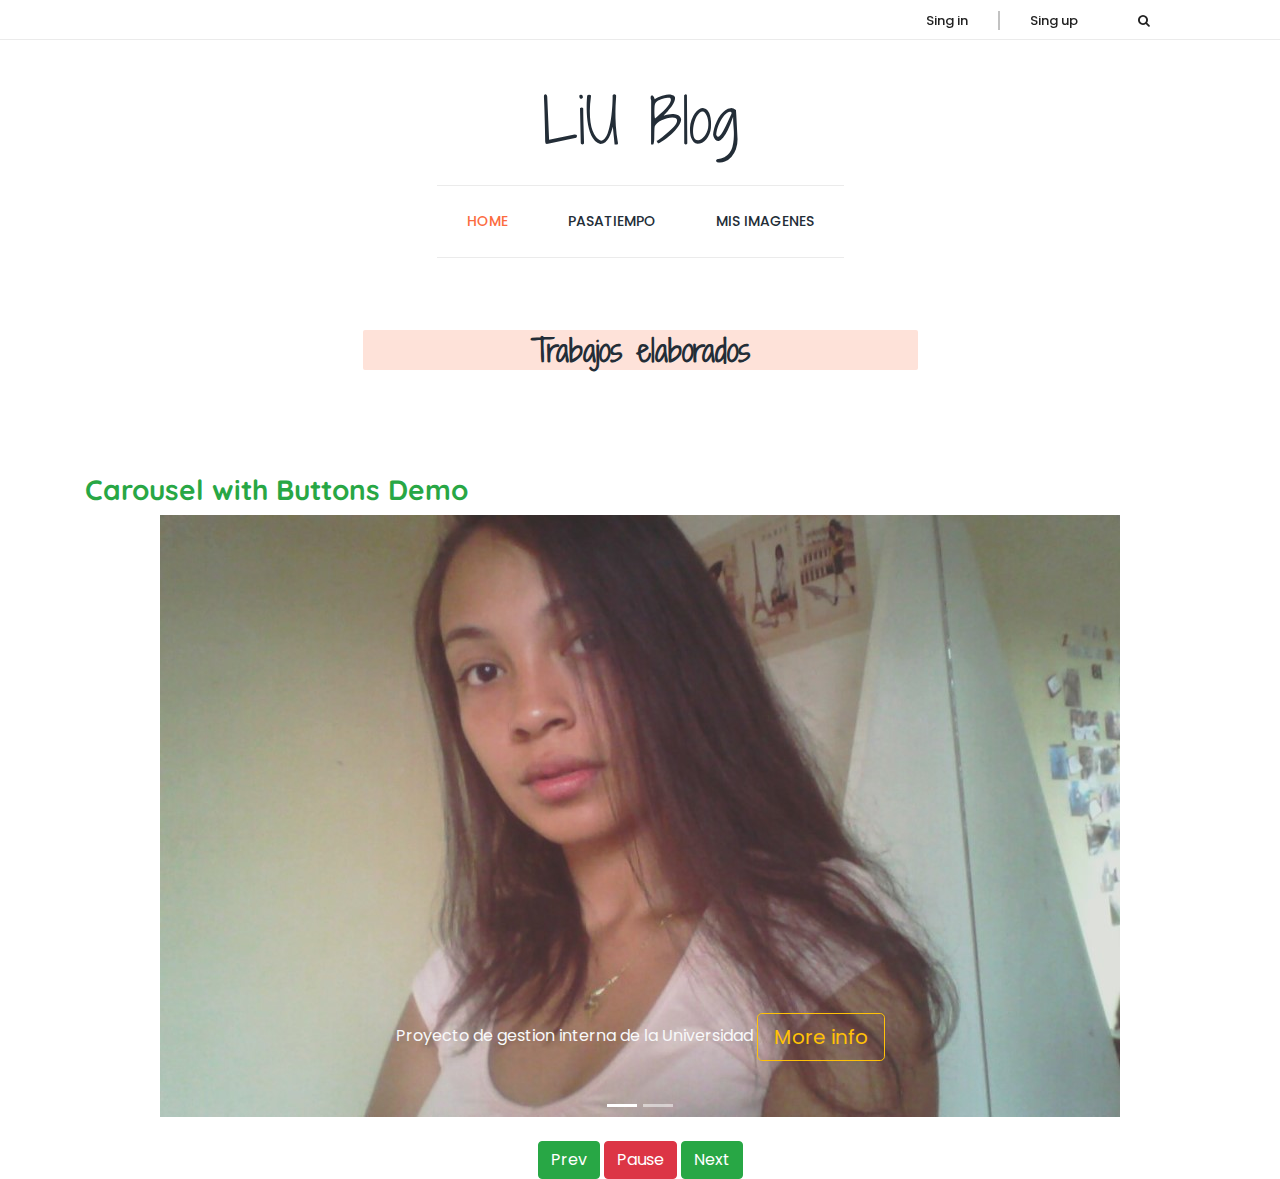
==== trabajos.html @ eb299ee0 "Subiendo liublog en hub" ====
<!DOCTYPE html>
<html lang="en">
<head>
    <meta charset="UTF-8">
    <meta name="description" content="">
    <meta http-equiv="X-UA-Compatible" content="IE=edge">
    <meta name="viewport" content="width=device-width, initial-scale=1, shrink-to-fit=no">
	<title></title>

<link rel="stylesheet" href="https://maxcdn.bootstrapcdn.com/bootstrap/4.0.0/css/bootstrap.min.css" integrity="sha384-Gn5384xqQ1aoWXA+058RXPxPg6fy4IWvTNh0E263XmFcJlSAwiGgFAW/dAiS6JXm" crossorigin="anonymous">
  
<script src="https://code.jquery.com/jquery-3.2.1.slim.min.js" integrity="sha384-KJ3o2DKtIkvYIK3UENzmM7KCkRr/rE9/Qpg6aAZGJwFDMVNA/GpGFF93hXpG5KkN" crossorigin="anonymous"></script>
<script src="https://cdnjs.cloudflare.com/ajax/libs/popper.js/1.12.9/umd/popper.min.js" integrity="sha384-ApNbgh9B+Y1QKtv3Rn7W3mgPxhU9K/ScQsAP7hUibX39j7fakFPskvXusvfa0b4Q" crossorigin="anonymous"></script>
<script src="https://maxcdn.bootstrapcdn.com/bootstrap/4.0.0/js/bootstrap.min.js" integrity="sha384-JZR6Spejh4U02d8jOt6vLEHfe/JQGiRRSQQxSfFWpi1MquVdAyjUar5+76PVCmYl" crossorigin="anonymous"></script>  

<link rel="stylesheet"  href="public/css/bootstrap/bootstrap.min.css">
<link rel="stylesheet"  href="public/css/others/animate.css">
<link rel="stylesheet"  href="public/css/others/font-awesome.min.css">
<link rel="stylesheet"  href="public/css/others/magnific-popup.css">
<link rel="stylesheet"  href="public/css/others/meanmenu.min.css">
<link rel="stylesheet"  href="public/css/others/owl.carousel.min.css">
<link rel="stylesheet"  href="public/css/others/pe-icon-7-stroke.css">
<link rel="stylesheet"  href="public/css/responsive/responsive.css">
<link rel="stylesheet"  href="public/css/style.css">

<script  src="public/js/bootstrap/bootstrap.min.js"></script>
<script  src="public/js/bootstrap/popper.min.js"></script>
<script  src="public/js/google-map/map-active.js"></script>
<script  src="public/js/jquery/jquery-2-2-4.min.js"></script>
<script  src="public/js/others/plugins.js"></script>
<script src="js/active.js"></script>
</head>
<body>
	<div class="top_header_area">
        <div class="container">
            <div class="row">
                <!--  Login Register Area -->
                <div class="col-10 col-sm-13">
                    <div class="signup-search-area d-flex align-items-center justify-content-end">
                        <div class="login_register_area d-flex">
                            <div class="login">
                                <a href="register.html">Sing in</a>
                            </div>
                            <div class="register">
                                <a href="register.html">Sing up</a>
                            </div>
                        </div>
                        <!-- Search Button Area -->
                        <div class="search_button">
                            <a class="searchBtn" href="#"><i class="fa fa-search" aria-hidden="true"></i></a>
                        </div>
                        <!-- Search Form -->
                        <div class="search-hidden-form">
                            <form action="#" method="get">
                                <input type="search" name="search" id="search-anything" placeholder="Search Anything...">
                                <input type="submit" value="" class="d-none">
                            </form>
                        </div>
                    </div>
                </div>
            </div>
        </div>
    </div>
    <!-- ****** Top Header Area End ****** -->

    <!-- ****** Header Area Start ****** -->
    <header class="header_area">
        <div class="container">
            <div class="row">
                <!-- Logo Area Start -->
                <div class="col-12">
                    <div class="logo_area text-center">
                        <a href="index.html" class="yummy-logo">LiU Blog</a>
                    </div>
                </div>
            </div>

            <div class="row">
                <div class="col-12">
                    <nav class="navbar navbar-expand-lg">
                        <button class="navbar-toggler" type="button" data-toggle="collapse" data-target="#yummyfood-nav" aria-controls="yummyfood-nav" aria-expanded="false" aria-label="Toggle navigation"><i class="fa fa-bars" aria-hidden="true"></i> Menu</button>
                        <!-- Menu Area Start -->
                        <div class="collapse navbar-collapse justify-content-center" id="yummyfood-nav">
                            <ul class="navbar-nav" id="yummy-nav">
                                <li class="nav-item active">
                                    <a class="nav-link" href="index.html">Home <span class="sr-only">(current)</span></a>
                                </li>
                                
                                <li class="nav-item">
                                    <a class="nav-link" href="#">Pasatiempo</a>
                                </li>
                                <li class="nav-item">
                                    <a class="nav-link" href="#">Mis imagenes</a>
                                </li>
                            </ul>
                        </div>
                    </nav>
                </div>
            </div>
        </div>
    </header>

<br>
<br>
<br>
           <div class="container">
            <div class="row">
                 <div class="col-12">
                    <div class="logo_area text-center">
                        <div class="widget-titled">
                        <h2>Trabajos elaborados</h2>
                    </div>
                    </div>
                </div>
            </div>
        </div>
<br>
<br>
<br>



<!---------- Carrusel ----->

<div class="container">
  <h3 class="text-success">Carousel with Buttons Demo</h3>
 
<div id="bs4-slide-carousel" class="carousel slide" data-ride="carousel" >
  <ol class="carousel-indicators">
    <li data-target="#bs4-slide-carousel" data-slide-to="0" class="active"></li>
    <li data-target="#bs4-slide-carousel" data-slide-to="1"></li>
  </ol>
  <div class="carousel-inner">
    <div class="carousel-item active">
      <img class="d-block mx-auto" src="public/img/about-img/lucy.jpg" alt="Slide One">
      <!--Captions for the slides go here -->
        <div class="carousel-caption text-success d-none d-sm-block">
        <p class="text-light">Proyecto de gestion interna de la Universidad
        <button class="btn btn-outline-warning btn-lg">More info</button>
        </p>
        </div>
      <!--Captions ending here for slide 1-->  
   </div>
    <div class="carousel-item">
      <img class="d-block mx-auto" src="public/img/about-img/lucy.jpg" alt="Slide Two">
      <!--Captions for the slides go here -->
        <div class="carousel-caption text-white d-none d-sm-block">
        <p class="text-light">Realizando Proyecto de Ciudad Caribia 
        <button class="btn btn-primary btn-lg">More info</button>
        </p>
        </div>
        </div>
      <!--Captions ending here for slide 2-->              
    </div>
  </div>


  <!---- Controlador ---->
  <a class="carousel-control-prev" href="#bs4-slide-carousel" role="button" data-slide="prev">
    <span class="carousel-control-prev-icon" aria-hidden="true"></span>
    <span class="sr-only">Previous</span>
  </a>
  <a class="carousel-control-next" href="#bs4-slide-carousel" role="button" data-slide="next">
    <span class="carousel-control-next-icon" aria-hidden="true"></span>
    <span class="sr-only">Next</span>
  </a>  
  
</div>
<div class="text-center mt-4">
<button class="btn btn-success" id="btnPrev">Prev</button>
<button class="btn btn-danger" id="btnPause">Pause</button>  
<button class="btn btn-success" id="btnNext">Next</button>
</div>
</div>

<script>
$('#bs4-slide-carousel').carousel({
  interval: 3000
})

$('#btnPrev').on('click', function () {
  $('#bs4-slide-carousel').carousel('prev');
})
$('#btnPause').on('click', function () {
  $('#bs4-slide-carousel').carousel('pause');
})
$('#btnNext').on('click', function () {
  $('#bs4-slide-carousel').carousel('next');
})
</script>


</body>
</html>
---- public/css/others/pe-icon-7-stroke.css ----
@font-face {
	font-family: 'Pe-icon-7-stroke';
	src:url('../../fonts/Pe-icon-7-stroke.eot?d7yf1v');
	src:url('../../fonts/Pe-icon-7-stroke.eot?#iefixd7yf1v') format('embedded-opentype'),
		url('../../fonts/Pe-icon-7-stroke.woff?d7yf1v') format('woff'),
		url('../../fonts/Pe-icon-7-stroke.ttf?d7yf1v') format('truetype'),
		url('../../fonts/Pe-icon-7-stroke.svg?d7yf1v#Pe-icon-7-stroke') format('svg');
	font-weight: normal;
	font-style: normal;
}

[class^="pe-7s-"], [class*=" pe-7s-"] {
	display: inline-block;
	font-family: 'Pe-icon-7-stroke';
	speak: none;
	font-style: normal;
	font-weight: normal;
	font-variant: normal;
	text-transform: none;
	line-height: 1;

	/* Better Font Rendering =========== */
	-webkit-font-smoothing: antialiased;
	-moz-osx-font-smoothing: grayscale;
}

.pe-7s-album:before {
	content: "\e6aa";
}
.pe-7s-arc:before {
	content: "\e6ab";
}
.pe-7s-back-2:before {
	content: "\e6ac";
}
.pe-7s-bandaid:before {
	content: "\e6ad";
}
.pe-7s-car:before {
	content: "\e6ae";
}
.pe-7s-diamond:before {
	content: "\e6af";
}
.pe-7s-door-lock:before {
	content: "\e6b0";
}
.pe-7s-eyedropper:before {
	content: "\e6b1";
}
.pe-7s-female:before {
	content: "\e6b2";
}
.pe-7s-gym:before {
	content: "\e6b3";
}
.pe-7s-hammer:before {
	content: "\e6b4";
}
.pe-7s-headphones:before {
	content: "\e6b5";
}
.pe-7s-helm:before {
	content: "\e6b6";
}
.pe-7s-hourglass:before {
	content: "\e6b7";
}
.pe-7s-leaf:before {
	content: "\e6b8";
}
.pe-7s-magic-wand:before {
	content: "\e6b9";
}
.pe-7s-male:before {
	content: "\e6ba";
}
.pe-7s-map-2:before {
	content: "\e6bb";
}
.pe-7s-next-2:before {
	content: "\e6bc";
}
.pe-7s-paint-bucket:before {
	content: "\e6bd";
}
.pe-7s-pendrive:before {
	content: "\e6be";
}
.pe-7s-photo:before {
	content: "\e6bf";
}
.pe-7s-piggy:before {
	content: "\e6c0";
}
.pe-7s-plugin:before {
	content: "\e6c1";
}
.pe-7s-refresh-2:before {
	content: "\e6c2";
}
.pe-7s-rocket:before {
	content: "\e6c3";
}
.pe-7s-settings:before {
	content: "\e6c4";
}
.pe-7s-shield:before {
	content: "\e6c5";
}
.pe-7s-smile:before {
	content: "\e6c6";
}
.pe-7s-usb:before {
	content: "\e6c7";
}
.pe-7s-vector:before {
	content: "\e6c8";
}
.pe-7s-wine:before {
	content: "\e6c9";
}
.pe-7s-cloud-upload:before {
	content: "\e68a";
}
.pe-7s-cash:before {
	content: "\e68c";
}
.pe-7s-close:before {
	content: "\e680";
}
.pe-7s-bluetooth:before {
	content: "\e68d";
}
.pe-7s-cloud-download:before {
	content: "\e68b";
}
.pe-7s-way:before {
	content: "\e68e";
}
.pe-7s-close-circle:before {
	content: "\e681";
}
.pe-7s-id:before {
	content: "\e68f";
}
.pe-7s-angle-up:before {
	content: "\e682";
}
.pe-7s-wristwatch:before {
	content: "\e690";
}
.pe-7s-angle-up-circle:before {
	content: "\e683";
}
.pe-7s-world:before {
	content: "\e691";
}
.pe-7s-angle-right:before {
	content: "\e684";
}
.pe-7s-volume:before {
	content: "\e692";
}
.pe-7s-angle-right-circle:before {
	content: "\e685";
}
.pe-7s-users:before {
	content: "\e693";
}
.pe-7s-angle-left:before {
	content: "\e686";
}
.pe-7s-user-female:before {
	content: "\e694";
}
.pe-7s-angle-left-circle:before {
	content: "\e687";
}
.pe-7s-up-arrow:before {
	content: "\e695";
}
.pe-7s-angle-down:before {
	content: "\e688";
}
.pe-7s-switch:before {
	content: "\e696";
}
.pe-7s-angle-down-circle:before {
	content: "\e689";
}
.pe-7s-scissors:before {
	content: "\e697";
}
.pe-7s-wallet:before {
	content: "\e600";
}
.pe-7s-safe:before {
	content: "\e698";
}
.pe-7s-volume2:before {
	content: "\e601";
}
.pe-7s-volume1:before {
	content: "\e602";
}
.pe-7s-voicemail:before {
	content: "\e603";
}
.pe-7s-video:before {
	content: "\e604";
}
.pe-7s-user:before {
	content: "\e605";
}
.pe-7s-upload:before {
	content: "\e606";
}
.pe-7s-unlock:before {
	content: "\e607";
}
.pe-7s-umbrella:before {
	content: "\e608";
}
.pe-7s-trash:before {
	content: "\e609";
}
.pe-7s-tools:before {
	content: "\e60a";
}
.pe-7s-timer:before {
	content: "\e60b";
}
.pe-7s-ticket:before {
	content: "\e60c";
}
.pe-7s-target:before {
	content: "\e60d";
}
.pe-7s-sun:before {
	content: "\e60e";
}
.pe-7s-study:before {
	content: "\e60f";
}
.pe-7s-stopwatch:before {
	content: "\e610";
}
.pe-7s-star:before {
	content: "\e611";
}
.pe-7s-speaker:before {
	content: "\e612";
}
.pe-7s-signal:before {
	content: "\e613";
}
.pe-7s-shuffle:before {
	content: "\e614";
}
.pe-7s-shopbag:before {
	content: "\e615";
}
.pe-7s-share:before {
	content: "\e616";
}
.pe-7s-server:before {
	content: "\e617";
}
.pe-7s-search:before {
	content: "\e618";
}
.pe-7s-film:before {
	content: "\e6a5";
}
.pe-7s-science:before {
	content: "\e619";
}
.pe-7s-disk:before {
	content: "\e6a6";
}
.pe-7s-ribbon:before {
	content: "\e61a";
}
.pe-7s-repeat:before {
	content: "\e61b";
}
.pe-7s-refresh:before {
	content: "\e61c";
}
.pe-7s-add-user:before {
	content: "\e6a9";
}
.pe-7s-refresh-cloud:before {
	content: "\e61d";
}
.pe-7s-paperclip:before {
	content: "\e69c";
}
.pe-7s-radio:before {
	content: "\e61e";
}
.pe-7s-note2:before {
	content: "\e69d";
}
.pe-7s-print:before {
	content: "\e61f";
}
.pe-7s-network:before {
	content: "\e69e";
}
.pe-7s-prev:before {
	content: "\e620";
}
.pe-7s-mute:before {
	content: "\e69f";
}
.pe-7s-power:before {
	content: "\e621";
}
.pe-7s-medal:before {
	content: "\e6a0";
}
.pe-7s-portfolio:before {
	content: "\e622";
}
.pe-7s-like2:before {
	content: "\e6a1";
}
.pe-7s-plus:before {
	content: "\e623";
}
.pe-7s-left-arrow:before {
	content: "\e6a2";
}
.pe-7s-play:before {
	content: "\e624";
}
.pe-7s-key:before {
	content: "\e6a3";
}
.pe-7s-plane:before {
	content: "\e625";
}
.pe-7s-joy:before {
	content: "\e6a4";
}
.pe-7s-photo-gallery:before {
	content: "\e626";
}
.pe-7s-pin:before {
	content: "\e69b";
}
.pe-7s-phone:before {
	content: "\e627";
}
.pe-7s-plug:before {
	content: "\e69a";
}
.pe-7s-pen:before {
	content: "\e628";
}
.pe-7s-right-arrow:before {
	content: "\e699";
}
.pe-7s-paper-plane:before {
	content: "\e629";
}
.pe-7s-delete-user:before {
	content: "\e6a7";
}
.pe-7s-paint:before {
	content: "\e62a";
}
.pe-7s-bottom-arrow:before {
	content: "\e6a8";
}
.pe-7s-notebook:before {
	content: "\e62b";
}
.pe-7s-note:before {
	content: "\e62c";
}
.pe-7s-next:before {
	content: "\e62d";
}
.pe-7s-news-paper:before {
	content: "\e62e";
}
.pe-7s-musiclist:before {
	content: "\e62f";
}
.pe-7s-music:before {
	content: "\e630";
}
.pe-7s-mouse:before {
	content: "\e631";
}
.pe-7s-more:before {
	content: "\e632";
}
.pe-7s-moon:before {
	content: "\e633";
}
.pe-7s-monitor:before {
	content: "\e634";
}
.pe-7s-micro:before {
	content: "\e635";
}
.pe-7s-menu:before {
	content: "\e636";
}
.pe-7s-map:before {
	content: "\e637";
}
.pe-7s-map-marker:before {
	content: "\e638";
}
.pe-7s-mail:before {
	content: "\e639";
}
.pe-7s-mail-open:before {
	content: "\e63a";
}
.pe-7s-mail-open-file:before {
	content: "\e63b";
}
.pe-7s-magnet:before {
	content: "\e63c";
}
.pe-7s-loop:before {
	content: "\e63d";
}
.pe-7s-look:before {
	content: "\e63e";
}
.pe-7s-lock:before {
	content: "\e63f";
}
.pe-7s-lintern:before {
	content: "\e640";
}
.pe-7s-link:before {
	content: "\e641";
}
.pe-7s-like:before {
	content: "\e642";
}
.pe-7s-light:before {
	content: "\e643";
}
.pe-7s-less:before {
	content: "\e644";
}
.pe-7s-keypad:before {
	content: "\e645";
}
.pe-7s-junk:before {
	content: "\e646";
}
.pe-7s-info:before {
	content: "\e647";
}
.pe-7s-home:before {
	content: "\e648";
}
.pe-7s-help2:before {
	content: "\e649";
}
.pe-7s-help1:before {
	content: "\e64a";
}
.pe-7s-graph3:before {
	content: "\e64b";
}
.pe-7s-graph2:before {
	content: "\e64c";
}
.pe-7s-graph1:before {
	content: "\e64d";
}
.pe-7s-graph:before {
	content: "\e64e";
}
.pe-7s-global:before {
	content: "\e64f";
}
.pe-7s-gleam:before {
	content: "\e650";
}
.pe-7s-glasses:before {
	content: "\e651";
}
.pe-7s-gift:before {
	content: "\e652";
}
.pe-7s-folder:before {
	content: "\e653";
}
.pe-7s-flag:before {
	content: "\e654";
}
.pe-7s-filter:before {
	content: "\e655";
}
.pe-7s-file:before {
	content: "\e656";
}
.pe-7s-expand1:before {
	content: "\e657";
}
.pe-7s-exapnd2:before {
	content: "\e658";
}
.pe-7s-edit:before {
	content: "\e659";
}
.pe-7s-drop:before {
	content: "\e65a";
}
.pe-7s-drawer:before {
	content: "\e65b";
}
.pe-7s-download:before {
	content: "\e65c";
}
.pe-7s-display2:before {
	content: "\e65d";
}
.pe-7s-display1:before {
	content: "\e65e";
}
.pe-7s-diskette:before {
	content: "\e65f";
}
.pe-7s-date:before {
	content: "\e660";
}
.pe-7s-cup:before {
	content: "\e661";
}
.pe-7s-culture:before {
	content: "\e662";
}
.pe-7s-crop:before {
	content: "\e663";
}
.pe-7s-credit:before {
	content: "\e664";
}
.pe-7s-copy-file:before {
	content: "\e665";
}
.pe-7s-config:before {
	content: "\e666";
}
.pe-7s-compass:before {
	content: "\e667";
}
.pe-7s-comment:before {
	content: "\e668";
}
.pe-7s-coffee:before {
	content: "\e669";
}
.pe-7s-cloud:before {
	content: "\e66a";
}
.pe-7s-clock:before {
	content: "\e66b";
}
.pe-7s-check:before {
	content: "\e66c";
}
.pe-7s-chat:before {
	content: "\e66d";
}
.pe-7s-cart:before {
	content: "\e66e";
}
.pe-7s-camera:before {
	content: "\e66f";
}
.pe-7s-call:before {
	content: "\e670";
}
.pe-7s-calculator:before {
	content: "\e671";
}
.pe-7s-browser:before {
	content: "\e672";
}
.pe-7s-box2:before {
	content: "\e673";
}
.pe-7s-box1:before {
	content: "\e674";
}
.pe-7s-bookmarks:before {
	content: "\e675";
}
.pe-7s-bicycle:before {
	content: "\e676";
}
.pe-7s-bell:before {
	content: "\e677";
}
.pe-7s-battery:before {
	content: "\e678";
}
.pe-7s-ball:before {
	content: "\e679";
}
.pe-7s-back:before {
	content: "\e67a";
}
.pe-7s-attention:before {
	content: "\e67b";
}
.pe-7s-anchor:before {
	content: "\e67c";
}
.pe-7s-albums:before {
	content: "\e67d";
}
.pe-7s-alarm:before {
	content: "\e67e";
}
.pe-7s-airplay:before {
	content: "\e67f";
}
---- public/css/responsive/responsive.css ----
@media (min-width: 992px) and (max-width: 1199px) {
    .post-author a,
    .post-date a,
    .post-favourite a,
    .post-comments a,
    .post-share a {
        font-size: 12px;
    }

}

@media (min-width: 768px) and (max-width: 991px) {
    .post-author a,
    .post-date a,
    .post-favourite a,
    .post-comments a,
    .post-share a {
        font-size: 12px;
    }
    .navbar-toggler {
        background-color: #fc6c3f;
        width: 100%;
        color: #fff;
        margin-bottom: 30px;
    }
    .footer_area .navbar-toggler {
        margin-bottom: 0;
    }
    .navbar.navbar-expand-lg .navbar-nav .nav-link {
        padding: 7.5px 30px;
    }


}

@media (min-width: 320px) and (max-width: 767px) {
    .post-author a,
    .post-date a,
    .post-favourite a,
    .post-comments a,
    .post-share a {
        font-size: 12px;
    }
    .post-favourite a,
    .post-comments a {
        margin-right: 7.5px;
    }

    .post-author a,
    .top_header_area .top_social_bar > a {
        margin-right: 15px;
    }

    .post-author a::after {
        right: -7px;
    }
    .footer-social-area .single-icon span {
        display: none;
    }
    .footer-social-area .single-icon:last-of-type > a > i {
        padding-right: 0;
    }
    .top_header_area .signup-search-area .search_button {
        margin-left: 15px;
    }
    .navbar-toggler {
        background-color: #fc6c3f;
        width: 100%;
        color: #fff;
        margin-bottom: 30px;
    }
    .footer_area .navbar-toggler {
        margin-bottom: 0;
    }
    .navbar.navbar-expand-lg .navbar-nav .nav-link {
        padding: 7.5px 30px;
    }
    .pagination-area .page-status {
        margin-top: 30px;
    }
    #googleMap {
        height: 300px;
    }
    .comment-wrapper .comment-author {
        width: 50px;
        height: 50px;
        margin-right: 10px;
    }
    .single_comment_area::after {
        display: none;
    }
    .single_comment_area ol li.single_comment_area {
        margin-left: 30px;
    }
    .single_comment_area ol li.single_comment_area .comment-wrapper .comment-author {
        margin-right: 10px;
    }
    .single_comment_area ol li.single_comment_area {
        margin-left: 15px;
    }
}

@media (min-width: 480px) and (max-width: 767px) {
    #googleMap {
        height: 400px;
    }
}

@media (min-width: 576px) and (max-width: 767px) {
    .pagination-area .page-status {
        margin-top: 0;
    }
    #googleMap {
        height: 500px;
    }
    .comment-wrapper .comment-author {
        margin-right: 60px;
        width: 70px;
        height: 70px;
    }
    .single_comment_area::after {
        display: block;
    }
    .single_comment_area ol li.single_comment_area {
        margin-left: 60px;
    }
    .single_comment_area ol li.single_comment_area .comment-wrapper .comment-author {
        margin-right: 30px;
    }
    .single_comment_area ol li.single_comment_area {
        margin-left: 130px;
    }
}
---- public/css/style.css ----
/* ----------------------------------------------
:: Template Name: Yummy Blog - Food Blog Template
:: Template Author: Colorlib
:: Template Author URI: https://colorlib.com
:: Version: v1.0.0
:: Last Updated: 11-13-2017
---------------------------------------------- */

/* ----------------------------------------------
:: Template Name: Yummy Blog - Food Blog Template
:: Template Author: Colorlib
:: Template Author URI: https://colorlib.com
:: Version: v1.0.0
:: Last Updated: 11-13-2017
---------------------------------------------- */


/* -------- [Master Stylesheet] --------
:: 1.0 Base CSS
:: 2.0 Top Header Area CSS
:: 3.0 Menu Area CSS
:: 4.0 Wellcome Area CSS 
:: 5.0 Top Feature Area CSS 
:: 6.0 Blog Area CSS 
:: 7.0 Instagram Area CSS 
:: 8.0 Footer Social Area CSS 
:: 9.0 Goole Map Area CSS
:: 10.0 Sidebar Area CSS
:: 11.0 Breadcumb Area CSS
:: 12.0 Paginatio Area CSS
:: 13.0 Contact Area CSS
:: 14.0 Single Blog CSS
----------------------------------- */

/* ***** Fonts ***** */

@import url('https://fonts.googleapis.com/css?family=Poppins:100,200,300,400,500,600,700|Quicksand:300,400,500,700|Shadows+Into+Light+Two');
/* ***** Import CSS ***** */

@import 'css/bootstrap/bootstrap.min.css';
@import 'css/others/animate.css';
@import 'css/others/magnific-popup.css';
@import 'css/others/meanmenu.min.css';
@import 'css/others/owl.carousel.min.css';
@import 'css/others/font-awesome.min.css';
@import 'css/others/pe-icon-7-stroke.css';

/* --------------------
:: 1.0 Base CSS
-------------------- */

* {
    margin: 0;
    padding: 0;
}

body {
    font-family: 'Poppins', sans-serif;
    position: relative;
    z-index: auto;
}

h1,
h2,
h3,
h4,
h5,
h6 {
    font-family: 'Quicksand', sans-serif;
    font-weight: 700;
    color: #232d37;
    line-height: 1.25;
}

p {
    color: #51545f;
    font-size: 16px;
}

.section_padding_100 {
    padding-top: 100px;
    padding-bottom: 100px;
}

.section_padding_100_70 {
    padding-top: 100px;
    padding-bottom: 70px;
}

.section_padding_50 {
    padding-top: 50px;
    padding-bottom: 50px;
}

.section_padding_50_20 {
    padding-top: 50px;
    padding-bottom: 20px;
}

.section_padding_150 {
    padding-top: 150px;
    padding-bottom: 150px;
}

.section_padding_200 {
    padding-top: 200px;
    padding-bottom: 200px;
}

.section_padding_80 {
    margin-top: 80px;
    margin-bottom: 80px;
}

.section_padding_80_50 {
    padding-top: 80px;
    padding-bottom: 50px;
}

.section_padding_30_80 {
    padding-top: 30px;
    padding-bottom: 80px;
}

.section_padding_80_0 {
    padding-top: 80px;
    padding-bottom: 0;
}

.section_padding_0_80 {
    padding-top: 0;
    padding-bottom: 80px;
}

img {
    max-width: 100%;
}

.mt-15 {
    margin-top: 15px;
}

.mt-30 {
    margin-top: 30px;
}

.mt-40 {
    margin-top: 40px;
}

.mt-50 {
    margin-top: 50px;
}

.mt-100 {
    margin-top: 100px;
}

.mt-150 {
    margin-top: 150px;
}

.mr-15 {
    margin-right: 15px;
}

.mr-30 {
    margin-right: 30px;
}

.mr-50 {
    margin-right: 50px;
}

.mr-100 {
    margin-right: 100px;
}

.mb-15 {
    margin-bottom: 15px;
}

.mb-30 {
    margin-bottom: 30px;
}

.mb-50 {
    margin-bottom: 50px;
}

.mb-100 {
    margin-bottom: 100px;
}

.ml-15 {
    margin-left: 15px;
}

.ml-30 {
    margin-left: 30px;
}

.ml-50 {
    margin-left: 50px;
}

.ml-100 {
    margin-left: 100px;
}

ul,
ol {
    margin: 0;
    padding: 0;
}

#scrollUp {
    bottom: 55px;
    font-size: 14px;
    right: 50%;
    width: 30px;
    background-color: #fc6c3f;
    color: #fff;
    text-align: center;
    height: 30px;
    line-height: 30px;
    border-radius: 50%;
    margin-right: -15px;
}

a,
a:hover,
a:focus,
a:active {
    text-decoration: none;
    -webkit-transition-duration: 500ms;
    transition-duration: 500ms;
    font-weight: 500;
    outline: none;
}

li {
    list-style: none;
}

.heading_text > p {
    font-size: 16px;
}

.heading_text > h2 {
    font-weight: 500;
    color: #333;
}

.heading_text > h3 {
    color: #b4b4b4;
    font-size: 90px;
    font-weight: 100;
    margin: 0;
}

.font-shadow-into-light {
    font-family: 'Shadows Into Light Two', cursive !important;
}

.yummy-table {
    display: table;
    height: 100%;
    left: 0;
    position: relative;
    top: 0;
    width: 100%;
    z-index: 2;
}

.yummy-table-cell {
    display: table-cell;
    vertical-align: middle;
}

#preloader {
    overflow: hidden;
    background-color: #fff;
    height: 100%;
    left: 0;
    position: fixed;
    top: 0;
    width: 100%;
    z-index: 999999;
}

.yummy-load {
    -webkit-animation: 2000ms linear 0s normal none infinite running yummy-load;
    animation: 2000ms linear 0s normal none infinite running yummy-load;
    background: transparent none repeat scroll 0 0;
    border-color: #dddddd #dddddd #fc6c3f;
    border-radius: 50%;
    border-style: solid;
    border-width: 3px;
    height: 40px;
    left: calc(50% - 20px);
    position: relative;
    top: calc(50% - 20px);
    width: 40px;
    z-index: 9;
}

@-webkit-keyframes yummy-load {
    0% {
        -webkit-transform: rotate(0deg);
        transform: rotate(0deg);
    }
    100% {
        -webkit-transform: rotate(360deg);
        transform: rotate(360deg);
    }
}

@keyframes yummy-load {
    0% {
        -webkit-transform: rotate(0deg);
        transform: rotate(0deg);
    }
    100% {
        -webkit-transform: rotate(360deg);
        transform: rotate(360deg);
    }
}

/* --------------------
:: 2.0 Top Header Area CSS
-------------------- */

.top_header_area {
    width: 100%;
    height: 40px;
    border-bottom: 1px solid #ebebeb;
}


.top_header_area .signup-search-area {
    height: 40px;
    position: relative;
    z-index: 3;
    left:255px;
}

.top_header_area .signup-search-area a {
    margin-right: 60px;
    font-size: 13px;
    color: #222;
}

.top_header_area .signup-search-area .login a {
    margin-right: 30px;
    border-right: 2px solid #c2c2c2;
    padding-right: 30px;
}

.top_header_area .signup-search-area .search_button {
    margin-right: 50px;
}

#searchBtn {
    position:relative;
    z-index: 5;
}

.search-hidden-form {
    position: absolute;
    width: 100%;
    z-index: 4;
    height: 100%;
    top: 0;
    left: 0;
    right: 0;
    bottom: 0;
    -webkit-transition-duration: 500ms;
    transition-duration: 500ms;
    opacity: 0;
    font-size: 10px;
}

.search-hidden-form.search-form-open {
    z-index: 18;
    opacity: 1;
    -ms-filter: "progid:DXImageTransform.Microsoft.Alpha(Opacity=100)";
}

.search-hidden-form #search-anything {
    width: 100%;
    height: 30px;
    border: 1px solid #ddd;
    top: 5px;
    position: relative;
    padding: 5px 10px;
}

.search-hidden-form span {
    line-height: 30px;
    width: 30px;
    height: 30px;
    position: absolute;
    display: block;
    text-align: center;
    top: 5px;
    right: 0;
    border: 1px solid #ddd;
    color: #888;
    cursor: pointer;
    z-index: 5;
    font-size: 13px;
    border-left: none;
    -webkit-transition-duration: 500ms;
    transition-duration: 500ms;
}

.search-hidden-form span:hover {
    color: #000;
}

/* --------------------
:: 3.0 Menu Area CSS
-------------------- */

.logo_area .yummy-logo {
    font-family: 'Shadows Into Light Two', cursive;
    font-size: 60px;
    margin-bottom: 0;
    padding: 35px 0 20px 0;
    display: inline-block;
    color: #232d37;
}

.navbar.navbar-expand-lg {
    padding: 0;
}

.navbar.navbar-expand-lg .navbar-nav .nav-link {
    padding: 25px 30px;
    color: #232d37;
    text-transform: uppercase;
    font-size: 14px;
    border-top: 1px solid #ebebeb;
    border-bottom: 1px solid #ebebeb;
}

.navbar.navbar-expand-lg .navbar-nav .nav-link:hover,
.navbar.navbar-expand-lg .navbar-nav .active .nav-link {
    color: #fc6c3f;
}

.dropdown-item {
    font-weight: 500;
    color: #232d37;
    font-size: 14px;
    text-transform: uppercase;
}

.dropdown-item:focus,
.dropdown-item:hover {
    color: #fc6c3f;
    text-decoration: none;
    background-color: #f8f9fa;
}

/* --------------------
:: 4.0 Wellcome Area CSS 
-------------------- */

.welcome-single-slide {
    position: relative;
    z-index: 1;
    overflow: hidden
}

.welcome-single-slide .project_title a > h5 {
    color: #ffffff;
    font-size: 24px;
    font-weight: 700;
    margin-bottom: 0;
}

.welcome-single-slide .project_title {
    position: absolute;
    content: "";
    bottom: -300px;
    left: 0;
    z-index: 3;
    background: rgba(252, 108, 63, 0.7);
    padding: 30px;
    width: 100%;
    height: auto;
    -webkit-transition-duration: 750ms;
    transition-duration: 750ms;
}

.welcome-single-slide:hover .project_title {
    bottom: 0;
}

.welcome-single-slide .post-date-commnents a {
    font-size: 14px;
    font-weight: 400;
    color: #fff;
    position: relative;
    z-index: 1;
    margin-bottom: 10px;
}

.welcome-single-slide .post-date-commnents a:hover {
    color: rgba(255, 255, 255, 0.9);
}


.welcome-single-slide .post-date-commnents a:first-child {
    margin-right: 30px;
}

.welcome-single-slide .post-date-commnents a:first-child:after {
    width: 2px;
    height: 80%;
    content: '';
    position: absolute;
    top: 10%;
    right: -14px;
    z-index: 2;
    background-color: #fff;
}


.welcome-post-sliders {
    position: relative;
    z-index: 1;
}

.welcome-post-sliders .owl-prev {
    position: absolute;
    width: 10%;
    background-color: transparent;
    height: 100%;
    top: 0;
    left: 0;
    cursor: url(img/core-img/back.png), auto !important;
    z-index: 9;
}

.welcome-post-sliders .owl-next {
    position: absolute;
    width: 10%;
    background-color: transparent;
    height: 100%;
    top: 0;
    right: 0;
    cursor: url(img/core-img/next.png), auto !important;
}

/* --------------------
:: 5.0 Top Feature Area CSS 
-------------------- */

.categories_area {
    padding: 80px 0 50px 0;
}

.single_catagory {
    position: relative;
    z-index: 1;
    margin-bottom: 30px;
}

.single_catagory img {
    border-radius: 20px;
}

.catagory-title {
    width: 90px;
    height: 50px;
    background-color: #fff;
    position: absolute;
    top: 50%;
    text-align: center;
    border-radius: 10px;
    left: 50%;
    -webkit-transform: translate(-50%, -50%);
    transform: translate(-50%, -50%);
    -webkit-transition-duration: 500ms;
    transition-duration: 500ms;
}

.single_catagory:hover .catagory-title {
    background-color: #fc6c3f;
}

.catagory-title a > h6 {
    margin-bottom: 0;
    line-height: 50px;
    -webkit-transition-duration: 500ms;
    transition-duration: 500ms;
}

.single_catagory:hover .catagory-title a > h6 {
    color: #fff;
}

/* --------------------
:: 6.0 Blog Area CSS 
-------------------- */

.post-thumb img {
    border-radius: 30px;
    margin-bottom: 30px;
}

.post-meta {
    -webkit-box-align: center;
    -ms-flex-align: center;
    -ms-grid-row-align: center;
    align-items: center;
    -webkit-box-pack: justify;
    -ms-flex-pack: justify;
    justify-content: space-between;
}

.post-author a,
.post-date a,
.post-favourite a,
.post-comments a,
.post-share a {
    color: #b5aec4;
    font-size: 14px;
}

.post-author a:hover,
.post-date a:hover,
.post-favourite a:hover,
.post-comments a:hover,
.post-share a:hover {
    color: #000;
}

.post-favourite a,
.post-comments a {
    margin-right: 15px;
}

.post-author a {
    margin-right: 30px;
    position: relative;
    z-index: 1;
}

.post-author a:after {
    width: 2px;
    height: 60%;
    content: '';
    position: absolute;
    top: 20%;
    right: -14px;
    z-index: 2;
    background-color: #b5aec4;
}

.single-post {
    margin-bottom: 30px;
}

.single-post h2,
.single-post h4 {
    margin: 10px 0;
    color: #232d37;
    -webkit-transition-duration: 500ms;
    transition-duration: 500ms;
    text-transform: capitalize;
}

.single-post h2:hover,
.single-post h4:hover {
    color: #fc6c3f;
}

.single-post p {
    color: #51545f;
}

.single-post .read-more {
    font-size: 12px;
    color: #b5aeba;
    display: inline-block;
    border: 1px solid #ebebeb;
    border-radius: 30px;
    height: 40px;
    min-width: 170px;
    line-height: 40px;
    text-align: center;
}


.single-post .read-more:hover {
    color: #000;
    border: 1px solid #000;
}

/* List Blog Area CSS */

.list-blog.single-post .post-thumb,
.list-blog.single-post .post-content {
    -ms-flex-preferred-size: 50%;
    flex-basis: 50%;
    margin-right: 15px;
}

.list-blog.single-post .post-content {
    margin-right: 0;
    margin-left: 15px;
    margin-bottom: 30px;
}

.list-blog.single-post {
    margin-bottom: 30px;
    border-bottom: 1px solid #ebebeb;
}

.blog_area .col-12:last-of-type .list-blog.single-post {
    margin-bottom: 0;
    border-bottom: none;
}

.blog_area .col-12:last-of-type .list-blog.single-post .post-thumb img {
    margin-bottom: 0;
}

/* --------------------
:: 7.0 Instagram Area CSS 
-------------------- */

.instagram_gallery_item {
    position: relative;
    z-index: 1;
}

.instagram_gallery_item img {
    -webkit-transition-duration: 500ms;
    transition-duration: 500ms;
    width: 100%;
}

.instagram_gallery_item .hover_overlay {
    background: rgba(252, 108, 63, 0.7);
    height: 100%;
    left: 0;
    opacity: 0;
    -ms-filter: "progid:DXImageTransform.Microsoft.Alpha(Opacity=0)";
    position: absolute;
    top: 0;
    -webkit-transition-duration: 500ms;
    transition-duration: 500ms;
    width: 100%;
    z-index: 5;
}

.instagram_gallery_item:hover .hover_overlay {
    opacity: 1;
    -ms-filter: "progid:DXImageTransform.Microsoft.Alpha(Opacity=100)";
}

.instagram_gallery_item .follow-me a {
    font-size: 16px;
    color: #fff;
    font-weight: 400;
}

.instargram_area {
    position: relative;
    z-index: 1;
}

.instargram_area .owl-prev {
    position: absolute;
    width: 10%;
    background-color: transparent;
    height: 100%;
    top: 0;
    left: 0;
    cursor: url(img/core-img/back.png), auto !important;
    z-index: 9;
}

.instargram_area .owl-next {
    position: absolute;
    width: 10%;
    background-color: transparent;
    height: 100%;
    top: 0;
    right: 0;
    cursor: url(img/core-img/next.png), auto !important;
}


/* --------------------
:: 8.0 Footer Social Area CSS 
-------------------- */

.footer-social-area {
    border-bottom: 1px solid #eeeeee;
    padding: 50px 0;
    -webkit-box-pack: justify;
    -ms-flex-pack: justify;
    justify-content: space-between
}

.single-icon > a {
    color: #51545f;
    font-size: 14px;
    font-weight: 500;
    text-transform: uppercase;
}

.single-icon > a:hover {
    color: #fc6c3f;
}

.single-icon > a > i {
    font-size: 16px;
    padding-right: 12px;
}

.footer-content {
    padding: 50px 0 65px 0;
    border-bottom: 1px solid #eeeeee;
}

.footer-logo-area .yummy-logo {
    font-family: 'Shadows Into Light Two', cursive;
    font-size: 60px;
    margin-bottom: 0;
    padding: 0 0 20px 0;
    display: inline-block;
    color: #232d37;
}

.copy_right_text {
    width: 100%;
    height: 70px;
    display: -webkit-box;
    display: -ms-flexbox;
    display: flex;
    -webkit-box-align: center;
    -ms-flex-align: center;
    align-items: center;
    -webkit-box-pack: center;
    -ms-flex-pack: center;
    justify-content: center
}

.copy_right_text > p {
    font-size: 14px;
    color: #b5aec4;
    margin-bottom: 0;
}

.footer_area .navbar.navbar-expand-lg .navbar-nav .nav-link {
    padding-bottom: 0;
}

/* --------------------
:: 9.0 Goole Map Area CSS
-------------------- */

#googleMap {
    height: 620px;
    width: 100%;
}


/* --------------------
:: 10.0 Sidebar Area CSS
-------------------- */

/* About me */

.single-widget-area {
    margin-bottom: 60px;
}

.widget-title > h6 {
    background: #fee2d9;
    height: 40px;
    width: 100%;
    line-height: 40px;
    border-radius: 2px;
    margin-bottom: 30px;
    margin-left:400px;
    
}

.widget-titled > h2 {
    background: #fee2d9;
    font-family: 'Shadows Into Light Two', cursive;
    height: 40px;
    width: 50%;
    font-size: 30px;
    line-height: 40px;
    border-radius: 2px;
    margin-bottom: 30px;
    display: inline-block;
    color: #232d37;

}

.about-me-widget-thumb img{ 
    margin-left:400px;
    display: flex;
    align-items: center;
    justify-content: center;
    border-radius: 20%;
}

.about-me-widget h4 {
    margin: 10px 1%;
    height: 40px;
    width: 200%;
    line-height: 40px;
    border-radius: 2px;
    margin-bottom: 10px;
    margin-left:325px;
}

.about-me-widget p {
    color: #51545f;
    height: 30px;
    width: 100%;
    line-height: 10px;
    margin-left: 400px;
    margin-bottom: 2px;
    text-align: center;
    
}



/* subscribe_follow_area */

.subscribe-link > a {
    font-size: 14px;
    color: #51545f;
    padding: 0 15px;
}

.subscribe-link > a:hover {
    color: #fc6c3f;
}

.subscribe-link {
    padding-top: 20px;
}

/* popular post */

.popular-post-widget .single-populer-post img {
    margin-right: 10px;
    border-radius: 20px;
    margin-bottom: 30px;
    -ms-flex-item-align: center;
    align-self: center;
}

.popular-post-widget .single-populer-post:last-of-type img {
    margin-bottom: 0;
}

.popular-post-widget .single-populer-post img {
    width: calc(50% - 10px);
}

.popular-post-widget .single-populer-post img,
.popular-post-widget .single-populer-post .post-content {
    -ms-flex-preferred-size: 50%;
    flex-basis: 50%;
}

.popular-post-widget .single-populer-post .post-content {
    margin-left: 10px;
}

.popular-post-widget .single-populer-post .post-content > p {
    font-size: 14px;
    color: #b5aec4;
    font-weight: 400;
    margin-bottom: 0;
}

/* Add Widget */

.add-widget .add-widget-area {
    position: relative;
    z-index: 1;
}

.add-widget .add-widget-area img {
    border-radius: 30px;
}

.add-widget .add-widget-area:before {
    position: absolute;
    width: 100%;
    height: 100%;
    left: 0;
    top: 0;
    content: '';
    background-color: rgba(30, 29, 29, 0.8);
    z-index: 1;
    border-radius: 30px
}

.add-widget .add-text {
    position: absolute;
    width: 100%;
    height: 100%;
    top: 0;
    left: 0;
    z-index: 5;
}

.add-widget .add-text h2,
.add-widget .add-text p {
    color: #fff;
}

.add-widget .add-text p {
    font-size: 14px;
}

.add-widget .add-text a {
    min-width: 130px;
    height: 40px;
    border: 1px solid #fc6c3f;
    color: #fc6c3f;
    font-size: 12px;
    display: inline-block;
    text-transform: uppercase;
    border-radius: 30px;
    line-height: 40px;
}

.add-widget .add-text a:hover {
    border: 1px solid #fc6c3f;
    color: #fff;
    background-color: #fc6c3f;
}

/* Newsletter Widget CSS */

.newsletter-widget p {
    font-size: 14px;
}

.newsletter-form {
    position: relative;
    z-index: 1;
}

.newsletter-form input {
    width: 100%;
    height: 40px;
    background-color: #f5f5f8;
    border: 1px solid #e1e1e1;
    border-radius: 30px;
    padding: 0 20px;
    font-size: 14px;
    color: #b5aec4;
}

.newsletter-form button {
    width: 40px;
    height: 40px;
    background-color: #fc6c3f;
    border: none;
    color: #fff;
    border-radius: 30px;
    position: absolute;
    right: 0;
    top: 0;
    z-index: 9;
    cursor: pointer;
}

/* --------------------
:: 11.0 Breadcumb Area CSS
-------------------- */

.breadcumb-area {
    width: 100%;
    height: 200px;
    background-position: center center;
    background-size: cover;
    position: relative;
    z-index: 1;
}

.breadcumb-area:after {
    width: 100%;
    height: 100%;
    position: absolute;
    content: '';
    top: 0;
    left: 0;
    background-color: rgba(35, 45, 55, 0.7);
    z-index: -1;
}

.breadcumb-area .bradcumb-title h2 {
    font-size: 48px;
    color: #fff;
}

.breadcumb-nav .breadcrumb {
    padding: 0;
    margin-bottom: 0;
    list-style: none;
    background-color: transparent;
    border-radius: .25rem;
    margin-top: 30px;
}

.breadcumb-nav .breadcrumb .breadcrumb-item a {
    color: #232d37;
    font-size: 16px;
}

.breadcrumb-item + .breadcrumb-item:before {
    content: "\f105";
    font-family: 'FontAwesome'
}

/* --------------------
:: 12.0 Paginatio Area CSS
-------------------- */

.pagination-area {
    -webkit-box-pack: justify;
    -ms-flex-pack: justify;
    justify-content: space-between;
    -webkit-box-align: center;
    -ms-flex-align: center;
    -ms-grid-row-align: center;
    align-items: center;
}

.pagination-area .pagination .page-link {
    color: #51545f;
    margin: 0 2.5px;
}

.pagination-area .pagination .page-item.active .page-link,
.pagination-area .pagination .page-link:focus,
.pagination-area .pagination .page-link:hover {
    color: #fff;
    background-color: #fc6c3f;
    border-color: transparent;
}

.pagination-area .page-status p,
.contact-info-area .single-contact-info p {
    margin-bottom: 0;
}

/* --------------------
:: 13.0 Contact Area CSS
-------------------- */

.contact-form .form-control,
.comment-form .form-control {
    border: 1px solid #ebebeb;
    height: 50px;
}

.contact-form .form-control:focus,
.comment-form .form-control:focus {
    border: 1px solid #000;
}

.contact-form textarea.form-control,
.comment-form textarea.form-control {
    height: 130px;
}

.contact-btn {
    margin-top: 50px;
    width: 160px;
    height: 40px;
    font-size: 12px;
    text-transform: uppercase;
    font-weight: 500;
    color: #fff;
    background-color: #fc6c3f;
    border-radius: 30px;
}

.contact-btn:hover {
    color: #fff;
    background-color: #d43f10;
}

.contact-form-sidebar {
    background-size: cover;
    background-position: center center;
}

/* -------------------- 
:: 14.0 Single Blog CSS
-------------------- */

.single-post-share-info a {
    width: 30px;
    display: block;
    height: 30px;
    background-color: #ddd;
    border-radius: 50%;
    text-align: center;
    color: #fff;
    font-size: 14px;
    margin-bottom: 20px;
}

.single-post-share-info a i {
    line-height: 30px;
}

.single-post-share-info a.facebook {
    background-color: #4c65a8;
}


.single-post-share-info a.facebook:hover {
    background-color: #3555ac;
}

.single-post-share-info a.twitter {
    background-color: #41a1f6;
}

.single-post-share-info a.twitter:hover {
    background-color: #087ee6;
}

.single-post-share-info a.googleplus {
    background-color: #f43535;
}

.single-post-share-info a.googleplus:hover {
    background-color: #e20707;
}

.single-post-share-info a.instagram {
    background-color: #8f6247;
}

.single-post-share-info a.instagram:hover {
    background-color: #6d4025;
}

.single-post-share-info a.pinterest {
    background-color: #f0c605;
}

.single-post-share-info a.pinterest:hover {
    background-color: #a88c0a;
}

.yummy-blockquote {
    padding-left: 30px;
    border-left: 2px solid #fc6c3f;
}

.yummy-blockquote h5 {
    font-size: 18px;
}

.yummy-blockquote h6 {
    font-size: 14px;
    text-transform: uppercase;
}

.br-30 {
    border-radius: 30px !important;
}

.single_blog_area ul li {
    position: relative;
    z-index: 1;
    color: #51545f;
    margin-bottom: 15px;
    padding-left: 30px;
}

.single_blog_area ul li:before {
    position: absolute;
    content: '\f111';
    left: 0;
    top: 5px;
    font-family: 'FontAwesome';
    font-size: 8px;
    color: #fc6c3f;
}

.tags-area {
    border-bottom: 1px solid #ebebeb;
    padding-bottom: 30px;
}

.tags-area a {
    color: #292f3b;
    padding: 5px 20px;
    text-transform: uppercase;
    font-size: 12px;
    background-color: #ebebeb;
    display: inline-block;
    margin-bottom: 3px;
}

.tags-area a:hover {
    color: #fff;
    background-color: #fc6c3f;
}

.related-post-area {
    border-bottom: 1px solid #ebebeb;
}

.related-post-area .single-post {
    margin-bottom: 0;
}

.related-post-slider .post-content h6 {
    line-height: 1.5;
    margin-bottom: 0;
}

.related-post-slider .post-thumb img {
    margin-bottom: 10px;
}

.related-post-slider .owl-prev,
.related-post-slider .owl-next {
    position: absolute;
    top: -60px;
    border: 1px solid #ebebeb;
    width: 30px;
    height: 30px;
    line-height: 30px;
    text-align: center;
    right: 30px;
    background-color: #fff;
}

.related-post-slider .owl-next {
    right: 0;
}

.comment_area {
    border-bottom: 1px solid #ebebeb;
}

.single_comment_area {
    position: relative;
    z-index: 1;
}

.single_comment_area:after {
    position: absolute;
    width: 1px;
    height: 90%;
    background-color: #ebebeb;
    left: 100px;
    top: 0;
    z-index: 2;
    content: ''
}

.single_comment_area ol li.single_comment_area {
    margin-left: 130px;
}


.single_comment_area ol li.single_comment_area:after {
    display: none;
}


.comment-wrapper {
    margin-bottom: 30px;
}

.comment-wrapper .comment-author {
    width: 70px;
    height: 70px;
    border-radius: 50%;
    margin-right: 60px;
}

.single_comment_area ol li.single_comment_area .comment-wrapper .comment-author {
    margin-right: 30px;
}

.comment-wrapper .comment-author img {
    width: 100%;
    height: 100%;
    border-radius: 50%;
}

.comment-wrapper .comment-content {
    -webkit-box-flex: 1;
    -ms-flex: 1;
    flex: 1;
}

.comment-wrapper .comment-date {
    font-size: 12px;
    text-transform: uppercase;
    letter-spacing: 1px;
}

.comment-wrapper .comment-content h5 {
    font-size: 18px;
    margin: 5px 0;
}

.comment-wrapper .comment-content a {
    min-width: 80px;
    height: 30px;
    border: 1px solid #ebebeb;
    line-height: 30px;
    font-size: 12px;
    text-align: center;
    color: #232d37;
    display: inline-block;
}

.comment-wrapper .comment-content a.active {
    color: #fff;
    background-color: #fc6c3f;
}

/* Bg Pattern */
.bg-pattern {
    background-attachment: fixed;
    background-position: center center;
    background-image: url(img/bg-img/bg-pattern.jpg);
    position: relative;
    background-size: cover;
    z-index: 1;
}
.bg-pattern:after {
    position: absolute;
    width: 100%;
    height: 100%;
    left: 0;
    top: 0;
    content: '';
    background-color: rgba(255, 255, 255, 0.95);
    z-index: -1;
}

#pattern-switcher {
	width: 120px;
	background-color: #fc6c3f;
	position: fixed;
	top: 15%;
	z-index: 9999;
	cursor: pointer;
	height: 50px;
    right: 0;
    color: #fff;
	font-size: 12px;
	line-height: 50px;
	text-align: center;
	text-transform: uppercase;
    letter-spacing: 1px;
    -webkit-transition-duration: 500ms;
            transition-duration: 500ms;
}

#pattern-switcher.pattern-remove {
    right: -200px;
}

#pattern-switcher:hover {
	background-color: #e3410e;
}

#patter-close > i {
	position: fixed;
	width: 20px;
	height: 20px;
	background-color: #111;
	font-size: 11px;
	line-height: 20px;
	border-radius: 50%;
	right: 110px;
	top: calc(15% - 10px);
	text-align: center;
	z-index: 99999;
	color: #fff;
	cursor: pointer;
}


.modal-backdrop {
    /* bug fix - no overlay */    
    display: none;    
}
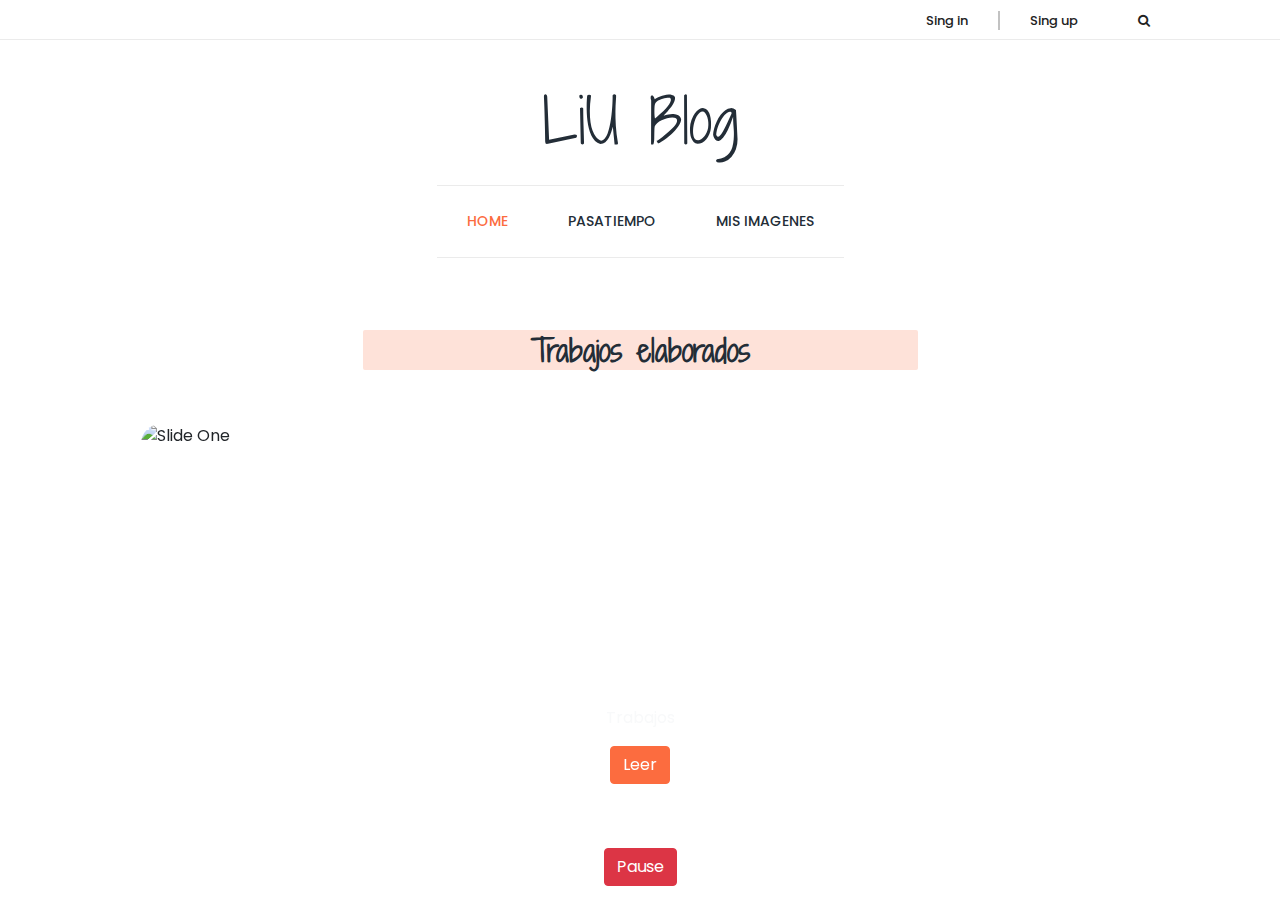
==== commit 5bd35f71: "actualizacion de pagina" ====
--- a/trabajos.html
+++ b/trabajos.html
@@ -115,61 +115,103 @@
             </div>
         </div>
 <br>
-<br>
-<br>
-
-
-
-<!---------- Carrusel ----->
-
-<div class="container">
-  <h3 class="text-success">Carousel with Buttons Demo</h3>
+
+
+
+<!------ Carrusel --->
+
+       <div class="container">
  
-<div id="bs4-slide-carousel" class="carousel slide" data-ride="carousel" >
-  <ol class="carousel-indicators">
-    <li data-target="#bs4-slide-carousel" data-slide-to="0" class="active"></li>
+<div id="bs4-slide-carousel" class="carousel slide" data-ride="carousel">
+    <li data-target="#bs4-slide-carousel" data-slide-to="0" class="active" ></li>
     <li data-target="#bs4-slide-carousel" data-slide-to="1"></li>
-  </ol>
+    <li data-target="#bs4-slide-carousel" data-slide-to="2"></li>
+   
+
   <div class="carousel-inner">
     <div class="carousel-item active">
-      <img class="d-block mx-auto" src="public/img/about-img/lucy.jpg" alt="Slide One">
+      <img class="d-block mx-auto" src="public/img/about-img/ubv.jpg" alt="Slide One" style="border-radius: 20px; width: 90%; height: 400px;">
       <!--Captions for the slides go here -->
         <div class="carousel-caption text-success d-none d-sm-block">
-        <p class="text-light">Proyecto de gestion interna de la Universidad
-        <button class="btn btn-outline-warning btn-lg">More info</button>
-        </p>
+        <p class="text-light">Trabajos</p>
+ <button type="button" class="btn btn-primary" data-toggle="modal" data-target="#basic" style="background:#fc6c3f; border-color:#fc6c3f ;">
+  Leer
+</button>
+        <div class="modal fade" id="basic" tabindex="-1" role="dialog" aria-labelledby="exampleModalLabel"
+  aria-hidden="true">
+  <div class="modal-dialog" role="document">
+    <div class="modal-content">
+      <div class="modal-header">
+        <<h5 class="modal-title" id="exampleModalLabel">Trabajos que realizo</h5>
+        <button type="button" class="close" data-dismiss="modal" aria-label="Close">
+          <span aria-hidden="true">&times;</span>
+        </button>
+      </div>
+      <div class="modal-body">
+        <p> Realizando un proyecto interno administrativo de actas y resoluciones de la Universidad Bolivariana de Venezuela (UBV).</p>
+      </div>
+      <div class="modal-footer">
+        <button type="button" class="btn btn-secondary" data-dismiss="modal">Close</button>
+       
+      </div>
+    </div>
+  </div>
+        </div>
         </div>
       <!--Captions ending here for slide 1-->  
    </div>
+
+
+
     <div class="carousel-item">
-      <img class="d-block mx-auto" src="public/img/about-img/lucy.jpg" alt="Slide Two">
+      <img class="d-block mx-auto" src="public/img/about-img/menu.jpg" alt="Slide Two" style=" border-radius: 20px; width: 80%; height: 400px;">
       <!--Captions for the slides go here -->
         <div class="carousel-caption text-white d-none d-sm-block">
-        <p class="text-light">Realizando Proyecto de Ciudad Caribia 
-        <button class="btn btn-primary btn-lg">More info</button>
-        </p>
-        </div>
-        </div>
-      <!--Captions ending here for slide 2-->              
+        <p class="text-light"> Trabajos</p>
+
+ <button type="button" class="btn btn-primary" data-toggle="modal" data-target="#basic1" style="background:#fc6c3f; border-color:#fc6c3f ;">
+  Leer
+</button>
+
+<!-- Modal -->
+<div class="modal fade" id="basic1" tabindex="-1" role="dialog" aria-labelledby="exampleModalLabel"
+  aria-hidden="true">
+  <div class="modal-dialog" role="document">
+    <div class="modal-content">
+      <div class="modal-header">
+        <h5 class="modal-title" id="exampleModalLabel">Trabajos que realizo</h5>
+        <button type="button" class="close" data-dismiss="modal" aria-label="Close">
+          <span aria-hidden="true">&times;</span>
+        </button>
+      </div>
+      <div class="modal-body">
+       <p> Proyecto comunitario para TSU en la comunidad escolar Samuel Robinson ubicada en Ciudad Caribia para el area del comedor escolar de la escuela. </p>
+      <div class="modal-footer">
+        <button type="button" class="btn btn-secondary" data-dismiss="modal">Close</button>
+      </div>
     </div>
   </div>
-
-
-  <!---- Controlador ---->
+        </div>
+        </div>
+
+      <!--Captions ending here for slide 2-->  
+    </div>
+  </div>
+
+
+  <!------- controlador ------>
   <a class="carousel-control-prev" href="#bs4-slide-carousel" role="button" data-slide="prev">
     <span class="carousel-control-prev-icon" aria-hidden="true"></span>
     <span class="sr-only">Previous</span>
   </a>
-  <a class="carousel-control-next" href="#bs4-slide-carousel" role="button" data-slide="next">
+  <a class="carousel-control-next" href="#bs4-slide-carousel" role="button" data-slide="next" >
     <span class="carousel-control-next-icon" aria-hidden="true"></span>
     <span class="sr-only">Next</span>
   </a>  
   
 </div>
 <div class="text-center mt-4">
-<button class="btn btn-success" id="btnPrev">Prev</button>
 <button class="btn btn-danger" id="btnPause">Pause</button>  
-<button class="btn btn-success" id="btnNext">Next</button>
 </div>
 </div>
 
@@ -177,16 +219,9 @@
 $('#bs4-slide-carousel').carousel({
   interval: 3000
 })
-
-$('#btnPrev').on('click', function () {
-  $('#bs4-slide-carousel').carousel('prev');
-})
 $('#btnPause').on('click', function () {
   $('#bs4-slide-carousel').carousel('pause');
 })
-$('#btnNext').on('click', function () {
-  $('#bs4-slide-carousel').carousel('next');
-})
 </script>
 
 
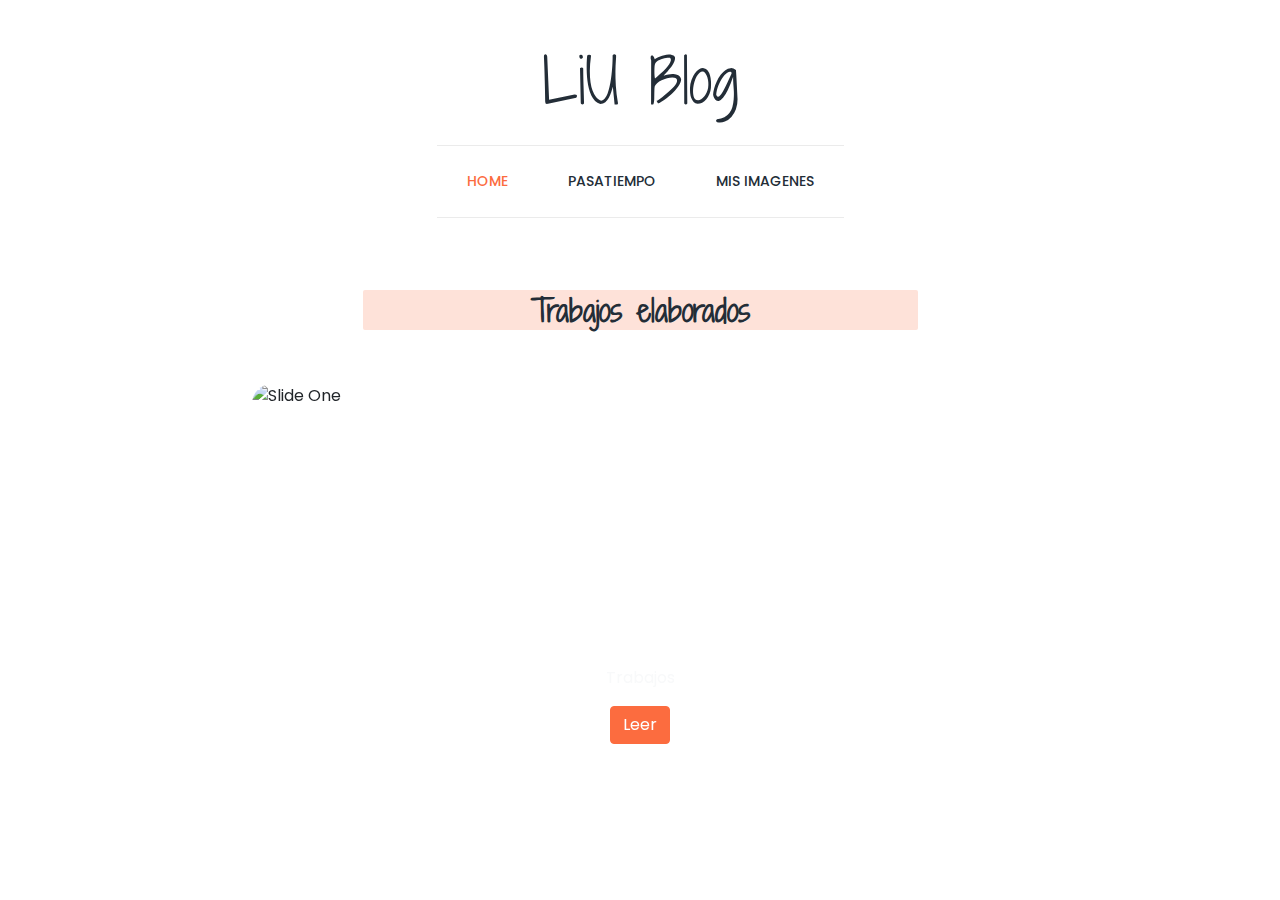
==== commit 2b0558e9: "actualización two de liublog" ====
--- a/trabajos.html
+++ b/trabajos.html
@@ -31,37 +31,6 @@
 <script src="js/active.js"></script>
 </head>
 <body>
-	<div class="top_header_area">
-        <div class="container">
-            <div class="row">
-                <!--  Login Register Area -->
-                <div class="col-10 col-sm-13">
-                    <div class="signup-search-area d-flex align-items-center justify-content-end">
-                        <div class="login_register_area d-flex">
-                            <div class="login">
-                                <a href="register.html">Sing in</a>
-                            </div>
-                            <div class="register">
-                                <a href="register.html">Sing up</a>
-                            </div>
-                        </div>
-                        <!-- Search Button Area -->
-                        <div class="search_button">
-                            <a class="searchBtn" href="#"><i class="fa fa-search" aria-hidden="true"></i></a>
-                        </div>
-                        <!-- Search Form -->
-                        <div class="search-hidden-form">
-                            <form action="#" method="get">
-                                <input type="search" name="search" id="search-anything" placeholder="Search Anything...">
-                                <input type="submit" value="" class="d-none">
-                            </form>
-                        </div>
-                    </div>
-                </div>
-            </div>
-        </div>
-    </div>
-    <!-- ****** Top Header Area End ****** -->
 
     <!-- ****** Header Area Start ****** -->
     <header class="header_area">
@@ -87,10 +56,10 @@
                                 </li>
                                 
                                 <li class="nav-item">
-                                    <a class="nav-link" href="#">Pasatiempo</a>
+                                    <a class="nav-link" href="pasatiempo.html">Pasatiempo</a>
                                 </li>
                                 <li class="nav-item">
-                                    <a class="nav-link" href="#">Mis imagenes</a>
+                                    <a class="nav-link" href="images.html">Mis imagenes</a>
                                 </li>
                             </ul>
                         </div>
@@ -126,11 +95,13 @@
     <li data-target="#bs4-slide-carousel" data-slide-to="0" class="active" ></li>
     <li data-target="#bs4-slide-carousel" data-slide-to="1"></li>
     <li data-target="#bs4-slide-carousel" data-slide-to="2"></li>
+    <li data-target="#bs4-slide-carousel" data-slide-to="3"></li>
+    <li data-target="#bs4-slide-carousel" data-slide-to="4"></li>
    
 
   <div class="carousel-inner">
     <div class="carousel-item active">
-      <img class="d-block mx-auto" src="public/img/about-img/ubv.jpg" alt="Slide One" style="border-radius: 20px; width: 90%; height: 400px;">
+      <img class="d-block mx-auto" src="public/img/about-img/ubv1.jpg" alt="Slide One" style="border-radius: 20px; width: 70%; height: 400px;">
       <!--Captions for the slides go here -->
         <div class="carousel-caption text-success d-none d-sm-block">
         <p class="text-light">Trabajos</p>
@@ -142,13 +113,14 @@
   <div class="modal-dialog" role="document">
     <div class="modal-content">
       <div class="modal-header">
-        <<h5 class="modal-title" id="exampleModalLabel">Trabajos que realizo</h5>
+        <h5 class="modal-title" id="exampleModalLabel">Trabajos que realizo</h5>
         <button type="button" class="close" data-dismiss="modal" aria-label="Close">
           <span aria-hidden="true">&times;</span>
         </button>
       </div>
       <div class="modal-body">
         <p> Realizando un proyecto interno administrativo de actas y resoluciones de la Universidad Bolivariana de Venezuela (UBV).</p>
+      <p> Por cambios frecuentementes de Fronted todavia no se puede realizar fotos del proyecto administrativo.</p>
       </div>
       <div class="modal-footer">
         <button type="button" class="btn btn-secondary" data-dismiss="modal">Close</button>
@@ -164,10 +136,10 @@
 
 
     <div class="carousel-item">
-      <img class="d-block mx-auto" src="public/img/about-img/menu.jpg" alt="Slide Two" style=" border-radius: 20px; width: 80%; height: 400px;">
+      <img class="d-block mx-auto" src="public/img/about-img/menu.jpg" alt="Slide Two" style=" border-radius: 20px; width: 70%; height: 400px;">
       <!--Captions for the slides go here -->
         <div class="carousel-caption text-white d-none d-sm-block">
-        <p class="text-light"> Trabajos</p>
+        <p class="text-black"> Trabajos</p>
 
  <button type="button" class="btn btn-primary" data-toggle="modal" data-target="#basic1" style="background:#fc6c3f; border-color:#fc6c3f ;">
   Leer
@@ -185,7 +157,7 @@
         </button>
       </div>
       <div class="modal-body">
-       <p> Proyecto comunitario para TSU en la comunidad escolar Samuel Robinson ubicada en Ciudad Caribia para el area del comedor escolar de la escuela. </p>
+       <p> Proyecto comunitario para TSU en la comunidad escolar Samuel Robinson ubicada en Ciudad Caribia-Estado Vargas para el área del comedor escolar de la escuela. </p>
       <div class="modal-footer">
         <button type="button" class="btn btn-secondary" data-dismiss="modal">Close</button>
       </div>
@@ -198,6 +170,15 @@
     </div>
   </div>
 
+
+
+<div class="carousel-item">
+      <img class="d-block mx-auto" src="public/img/about-img/menu1.jpg" alt="Slide Three" style=" border-radius: 20px; width: 70%; height: 400px;">
+    </div>
+
+    <div class="carousel-item">
+      <img class="d-block mx-auto" src="public/img/about-img/menu2.jpg" alt="Slide Four" style=" border-radius: 20px; width: 70%; height: 400px;">
+    </div>
 
   <!------- controlador ------>
   <a class="carousel-control-prev" href="#bs4-slide-carousel" role="button" data-slide="prev">
@@ -210,11 +191,10 @@
   </a>  
   
 </div>
-<div class="text-center mt-4">
-<button class="btn btn-danger" id="btnPause">Pause</button>  
 </div>
-</div>
-
+
+<br>
+<br>
 <script>
 $('#bs4-slide-carousel').carousel({
   interval: 3000
